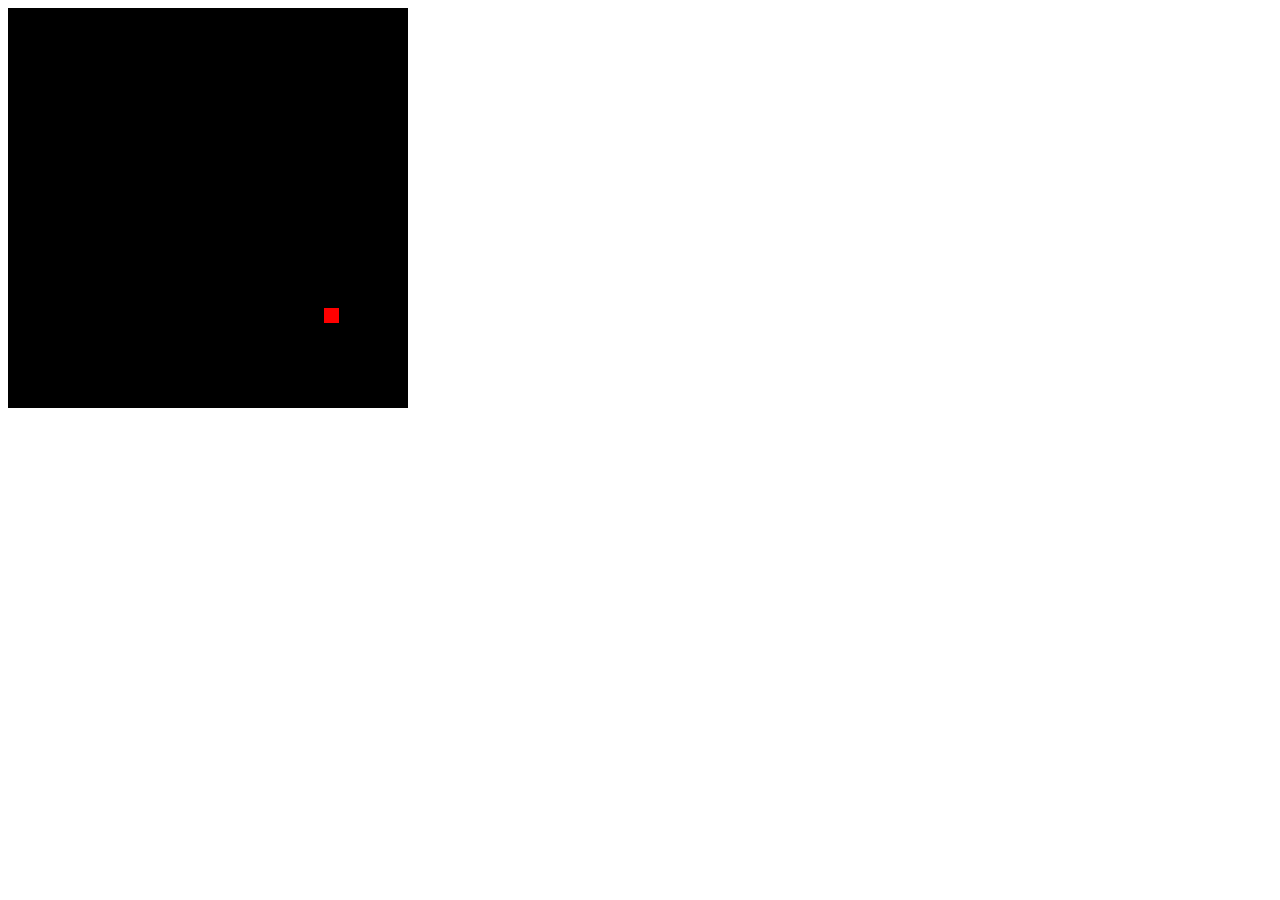
==== index.html @ 4dbb627b "first commit" ====
<!DOCTYPE html>
<html lang="en">
<head>
    <meta charset="UTF-8">
    <meta name="viewport" content="width=device-width, initial-scale=1.0">
    <title>Snake</title>
    <link rel="stylesheet" href="style.css">
</head>
<body>
    <canvas id="canvas"></canvas>
    <script src="script.js"></script>
</body>
</html>
---- style.css ----
canvas{
    background-color: black;
}
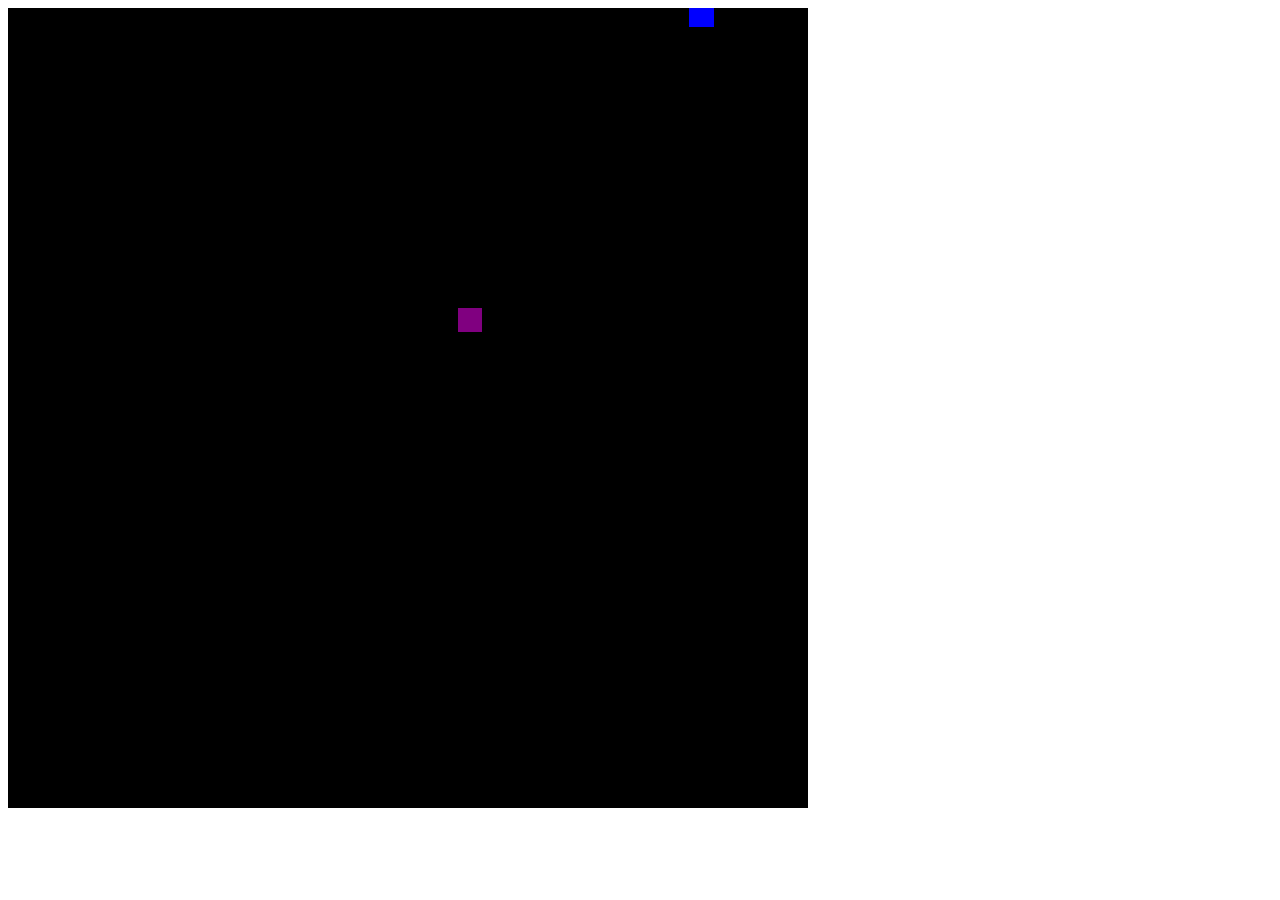
==== commit da6b2180: "finish simple snake game" ====
--- a/index.html
+++ b/index.html
@@ -2,7 +2,7 @@
 <html lang="en">
 <head>
     <meta charset="UTF-8">
-    <meta name="viewport" content="width=device-width, initial-scale=1.0">
+    <meta name="viewport" content="width=device-width, initial-scale=0">
     <title>Snake</title>
     <link rel="stylesheet" href="style.css">
 </head>
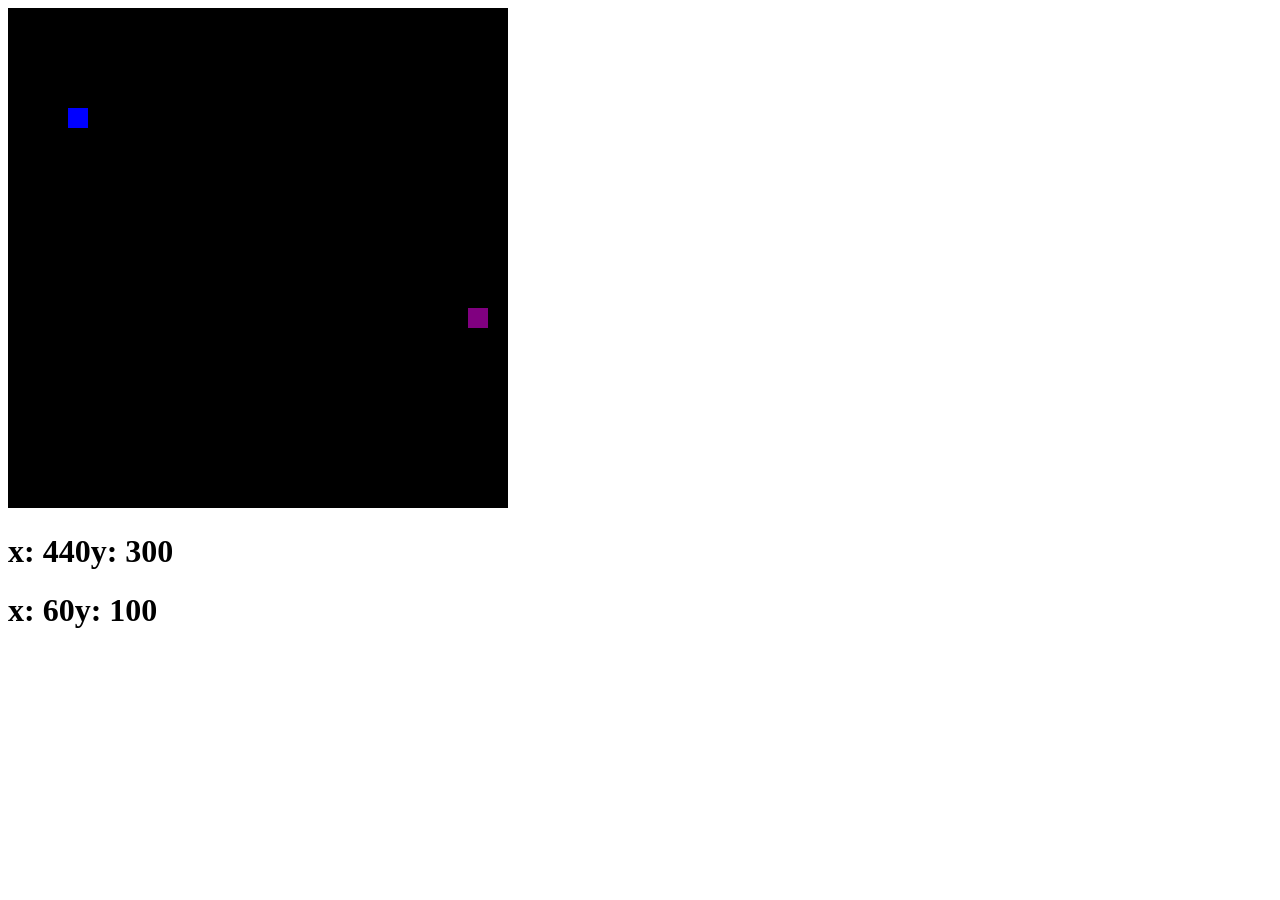
==== commit 185ce4cd: "fixing the coords and random food system, not yet" ====
--- a/index.html
+++ b/index.html
@@ -9,5 +9,7 @@
 <body>
     <canvas id="canvas"></canvas>
     <script src="script.js"></script>
+    <h1 id="xd">hola</h1>
+    <h1 id="xdd">hola</h1>
 </body>
 </html>
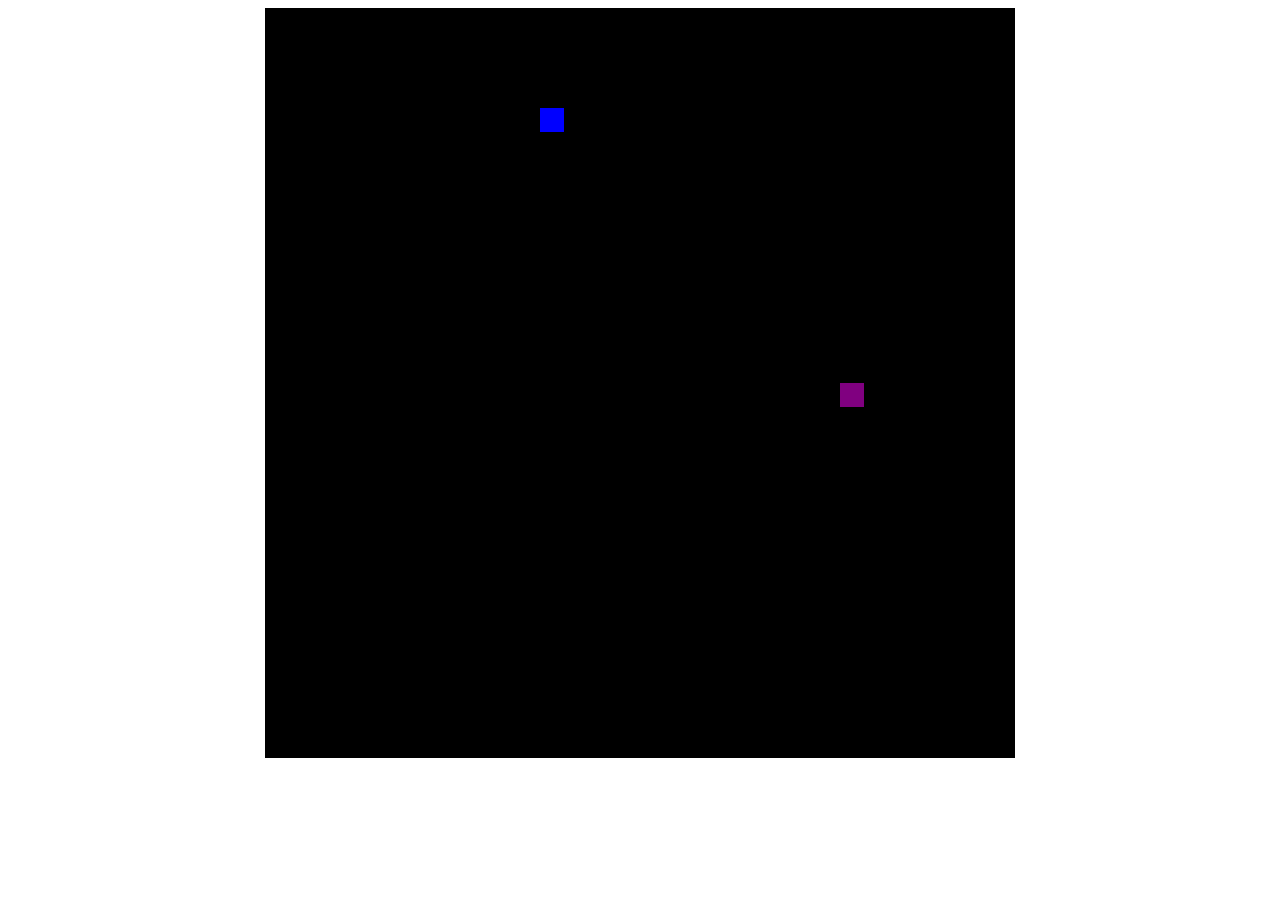
==== commit 111886d6: "almost final version" ====
--- a/index.html
+++ b/index.html
@@ -9,7 +9,5 @@
 <body>
     <canvas id="canvas"></canvas>
     <script src="script.js"></script>
-    <h1 id="xd">hola</h1>
-    <h1 id="xdd">hola</h1>
 </body>
 </html>
--- a/style.css
+++ b/style.css
@@ -1,3 +1,9 @@
+body{
+    display: flex;
+    justify-content: center;
+    align-items: center;
+}
+
 canvas{
     background-color: black;
 }
